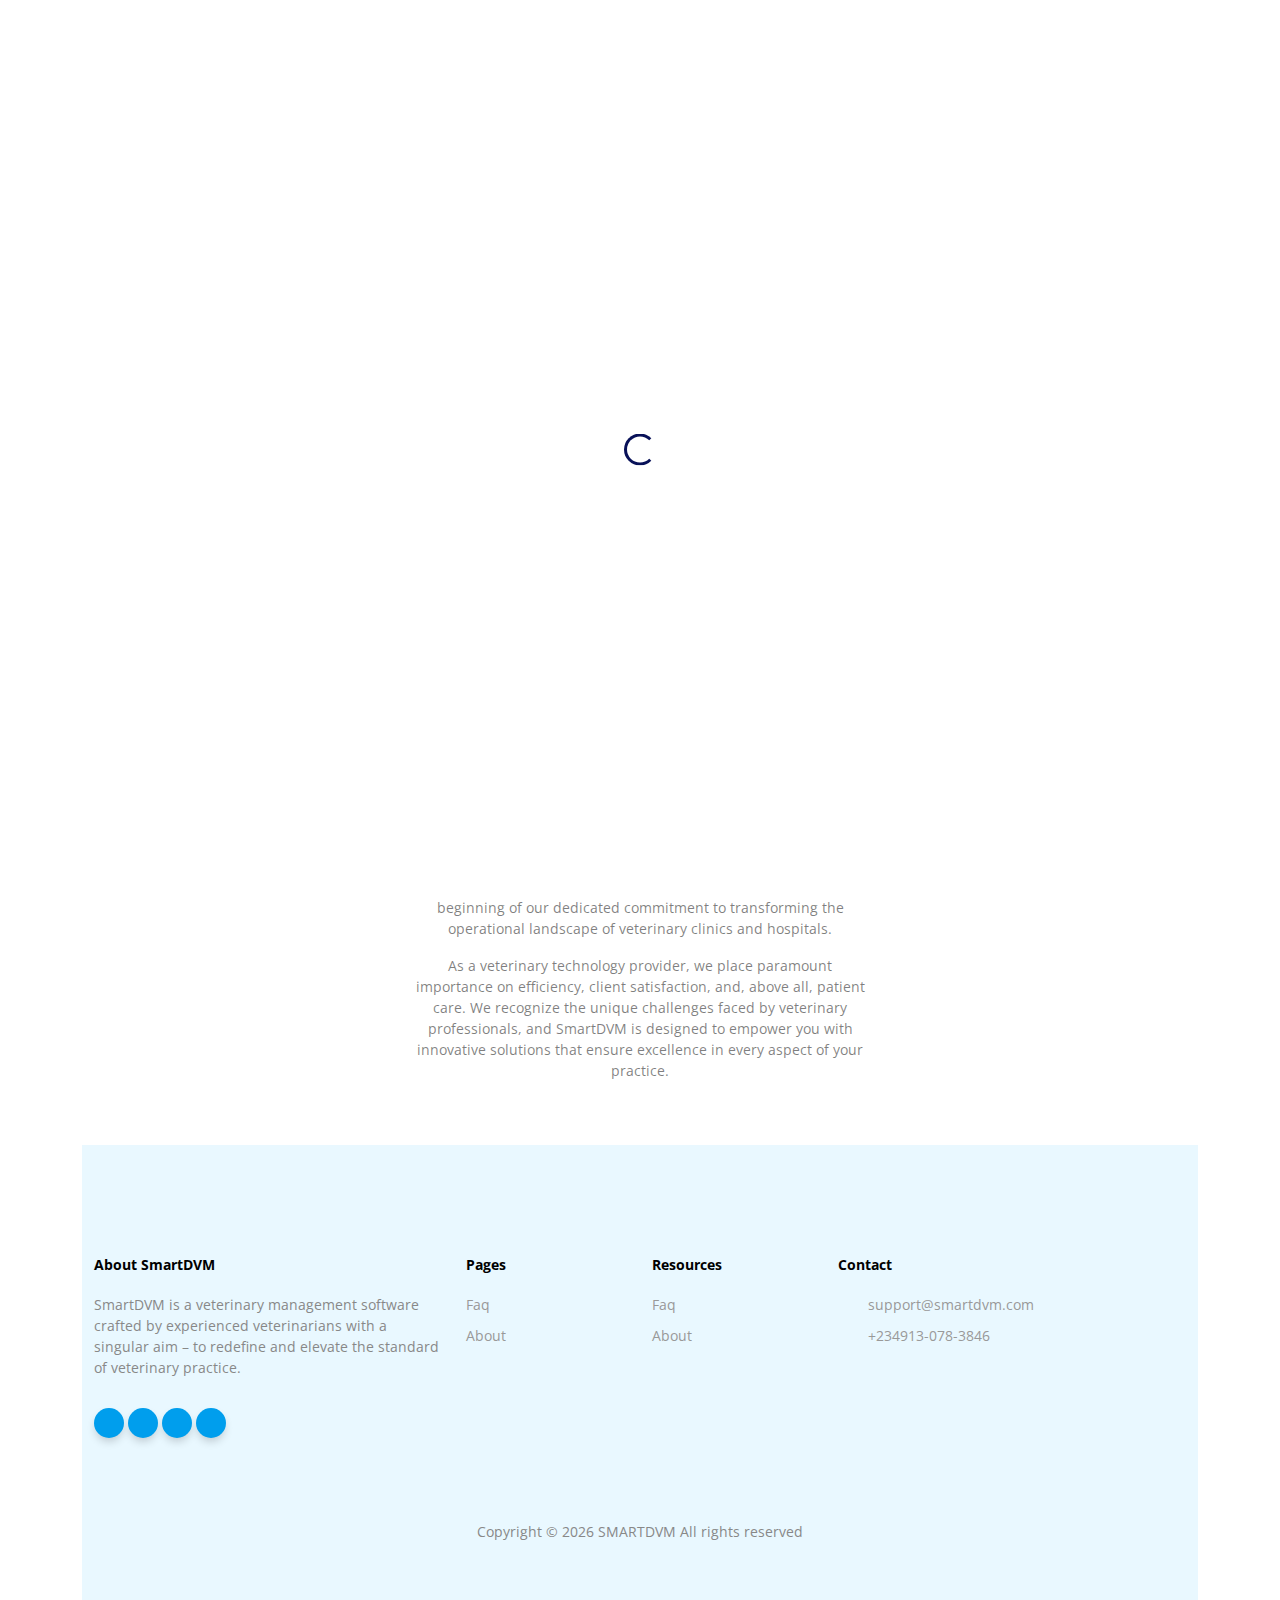
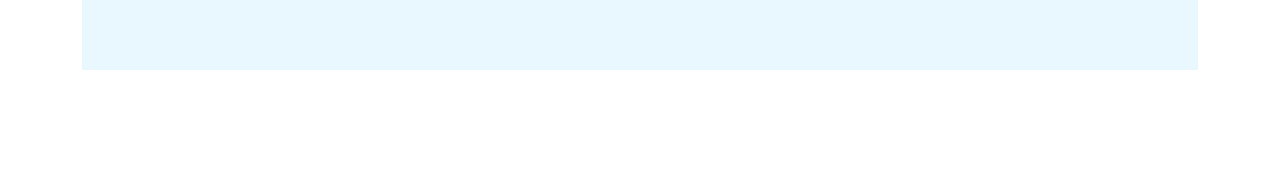
==== about.html @ 096c1c5a "changes made to the website" ====
<!DOCTYPE html>
<html lang="en">
  <head>
    <!-- Required meta tags -->
    <meta charset="utf-8" />
    <meta name="viewport" content="width=device-width, initial-scale=1" />
    <link rel="preconnect" href="https://fonts.gstatic.com" />
    <link
      href="https://fonts.googleapis.com/css2?family=Montserrat:wght@300;700&family=Open+Sans:wght@400;700&display=swap"
      rel="stylesheet"
    />

    <link
    rel="stylesheet"
    href="https://cdnjs.cloudflare.com/ajax/libs/font-awesome/6.5.1/css/all.min.css"
    integrity="sha512-DTOQO9RWCH3ppGqcWaEA1BIZOC6xxalwEsw9c2QQeAIftl+Vegovlnee1c9QX4TctnWMn13TZye+giMm8e2LwA=="
    crossorigin="anonymous"
    referrerpolicy="no-referrer"
    />

    <link rel="stylesheet" href="fonts/icomoon/style.css" />
    <link rel="stylesheet" href="fonts/flaticon/font/flaticon.css" />

    <link rel="stylesheet" href="css/bootstrap.css" />
    <link rel="stylesheet" href="css/tiny-slider.css" />
    <link rel="stylesheet" href="css/aos.css" />
    <link rel="stylesheet" href="css/style.css" />

    <link rel="icon" type="image" href="images/logoIcon.png">
    <title>Smartdvm</title>
  </head>
  <body>
    <div class="site-mobile-menu site-navbar-target">
      <div class="site-mobile-menu-header">
        <div class="site-mobile-menu-close">
          <span class="icofont-close js-menu-toggle"></span>
        </div>
      </div>
      <div class="site-mobile-menu-body"></div>
    </div>

    <nav class="site-nav mt-3">
      <div class="container">
        <div class="site-navigation">
          <a href="index.html" class="logo m-0 mt-2 float-start"
            ><img
              src="images/logo.png"
              alt="Image"
              style="width: 200px"
              class="img-fluid"
          /></a>

          <ul
            class="js-clone-nav d-none d-lg-inline-block text-start site-menu float-end"
          >
            <li><a href="index.html">Home</a></li>
            <li class="active"><a href="about.html">About Us</a></li>
            <li><a href="features.html">Features</a></li>
            <li><a href="contact.html">Contact Us</a></li>
            <li><a href="faq.html">Faq</a></li>

            <li class="cta-button">
              <a href="https://onboarding.smartdvm.com/getting_started/register"
                >Register</a
              >
            </li>
          </ul>

          <a
            href="#"
            class="burger ml-auto float-right site-menu-toggle js-menu-toggle d-inline-block d-lg-none"
            data-toggle="collapse"
            data-target="#main-navbar"
          >
            <span></span>
          </a>
        </div>
      </div>
    </nav>

    <div class="hero-section">
      <div class="container">
        <div class="row justify-content-between">
          <div class="col-lg-5">
            <span class="subheading mb-2" data-aos="fade-up">About Us</span>
            <h1 class="heading mb-3" data-aos="fade-up" data-aos-delay="100">
              All yu need to know about us
            </h1>
            <p class="mb-5" data-aos="fade-up" data-aos-delay="200">
                SmartDVM is a veterinary management software crafted by experienced veterinarians with a 
                singular aim – to redefine and elevate the standard of veterinary practice.
            </p>
            <p data-aos="fade-up" data-aos-delay="300">
              <a
                href="https://onboarding.smartdvm.com/getting_started/register
              "
                class="btn btn-primary mr-2"
                >Register</a
              >
              <a href="#contactForm" class="btn btn-outline-primary"
                >Contact us</a
              >
            </p>
          </div>
          <div class="col-lg-6">
            <div class="img-wrap" data-aos="fade-left">
              <img src="images/about_1.png" alt="Image" class="img-fluid" />
            </div>
          </div>
        </div>
      </div>
    </div>

     <!-- WHATSAPP CHAT SECTION -->
     <div class="whatsapp-section">
        <a href="https://wa.me/09130783846" target="_blank" class="whatsapp-link">
          Need help? Chat with us
        </a>
        <span class="icon-whatsapp"></span>
     </div>

    <div class="section pt-0 section-2">
      <div class="container">
        <div class="row mb-5">
          <div class="col-lg-5 mx-auto text-center" data-aos="fade-up">
            <span class="subheading mb-2">About Us</span>
            <h1 class="heading mb-3">About Us</h1>

            <p>
                SmartDVM is a veterinary management software crafted by experienced veterinarians 
                with a singular aim – to redefine and elevate the standard of veterinary practice.
            </p>

            <p>
                Our journey commenced in 2021, culminating in the release of a test version of SmartDVM 
                in February that year. This initial iteration paved the way for the official launch in 2024,
                marking the beginning of our dedicated commitment to transforming the operational landscape 
                of veterinary clinics and hospitals. 
            </p>

            <p>
                As a veterinary technology provider, we place paramount 
                importance on efficiency, client satisfaction, and, above all, patient care. We recognize 
                the unique challenges faced by veterinary professionals, and SmartDVM is designed to empower
                you with innovative solutions that ensure excellence in every aspect of your practice.
            </p>
          </div>
        </div>
        

     <div class="site-footer">
      <div class="container">
        <div class="row mb-5">
          <div class="col-md-6 col-lg-4">
            <div class="widget">
              <h3 class="heading">About SmartDVM</h3>
              <p>
                SmartDVM is a veterinary management software crafted by
                experienced veterinarians with a singular aim – to redefine and
                elevate the standard of veterinary practice.
              </p>
            </div>
            <div class="widget">
              <ul class="list-unstyled social">
                <li>
                    <a href="https://twitter.com/Smartdvm1"
                      ><span class="fa-brands fa-x-twitter"></span
                    ></a>
                  </li>
                  <li>
                    <a href="https://www.instagram.com/smartdvm4vet"
                      ><span class="icon-instagram"></span
                    ></a>
                  </li>
                  <li>
                    <a href="https://www.facebook.com/smartdvm4vets"
                      ><span class="icon-facebook"></span
                    ></a>
                  </li>
                  <li>
                    <a target="_blank" href="https://www.youtube.com/@SmartDVM"
                    ><span class="icon-youtube-play"></span
                    ></a>
                  </li>
              </ul>
            </div>
          </div>
          <div class="col-md-6 col-lg-2 pl-lg-5">
            <div class="widget">
              <h3 class="heading">Pages</h3>
              <ul class="links list-unstyled">
                <li><a href="faq.html">Faq</a></li>
                <li><a href="about.html">About</a></li>
                <!-- <li><a href="contact.html">Contact</a></li> -->
              </ul>
            </div>
          </div>
          <div class="col-md-6 col-lg-2">
            <div class="widget">
              <h3 class="heading">Resources</h3>
              <ul class="links list-unstyled">
                <li><a href="faq.html">Faq</a></li>
                <li><a href="about.html">About</a></li>
                <!-- <li><a href="contact.html">Contact</a></li> -->
              </ul>
            </div>
          </div>
          <div class="col-md-6 col-lg-4">
            <div class="widget">
              <h3 class="heading">Contact</h3>
              <ul class="list-unstyled quick-info links">
                <li class="email"><a href="mailto:support@smartdvm.com"> support@smartdvm.com</a></li>
                <li class="phone"><a href="tel:+2349130783846">+234913-078-3846</a></li>
                <!-- <li class="address">
                  <a href="#"
                    >Radisson Hotel, 42/44 Isaac John street, GRA, Ikeja, Lagos,
                    Nigeria</a
                  >
                </li> -->
              </ul>
            </div>
          </div>
        </div>

        <div class="row">
          <div class="col-lg-12 text-center">
            <p>
              Copyright &copy;
              <script>
                document.write(new Date().getFullYear());
              </script>
              SMARTDVM All rights reserved
            </p>
          </div>
        </div>
      </div>
    </div>

    <!-- Preloader -->
    <div id="overlayer"></div>
    <div class="loader">
      <div class="spinner-border text-primary" role="status">
        <span class="visually-hidden">Loading...</span>
      </div>
    </div>

    <script src="js/bootstrap.bundle.min.js"></script>
    <script src="js/tiny-slider.js"></script>
    <script src="js/aos.js"></script>
    <script src="js/navbar.js"></script>
    <script src="js/counter.js"></script>
    <script src="js/custom.js"></script>
  </body>
</html>
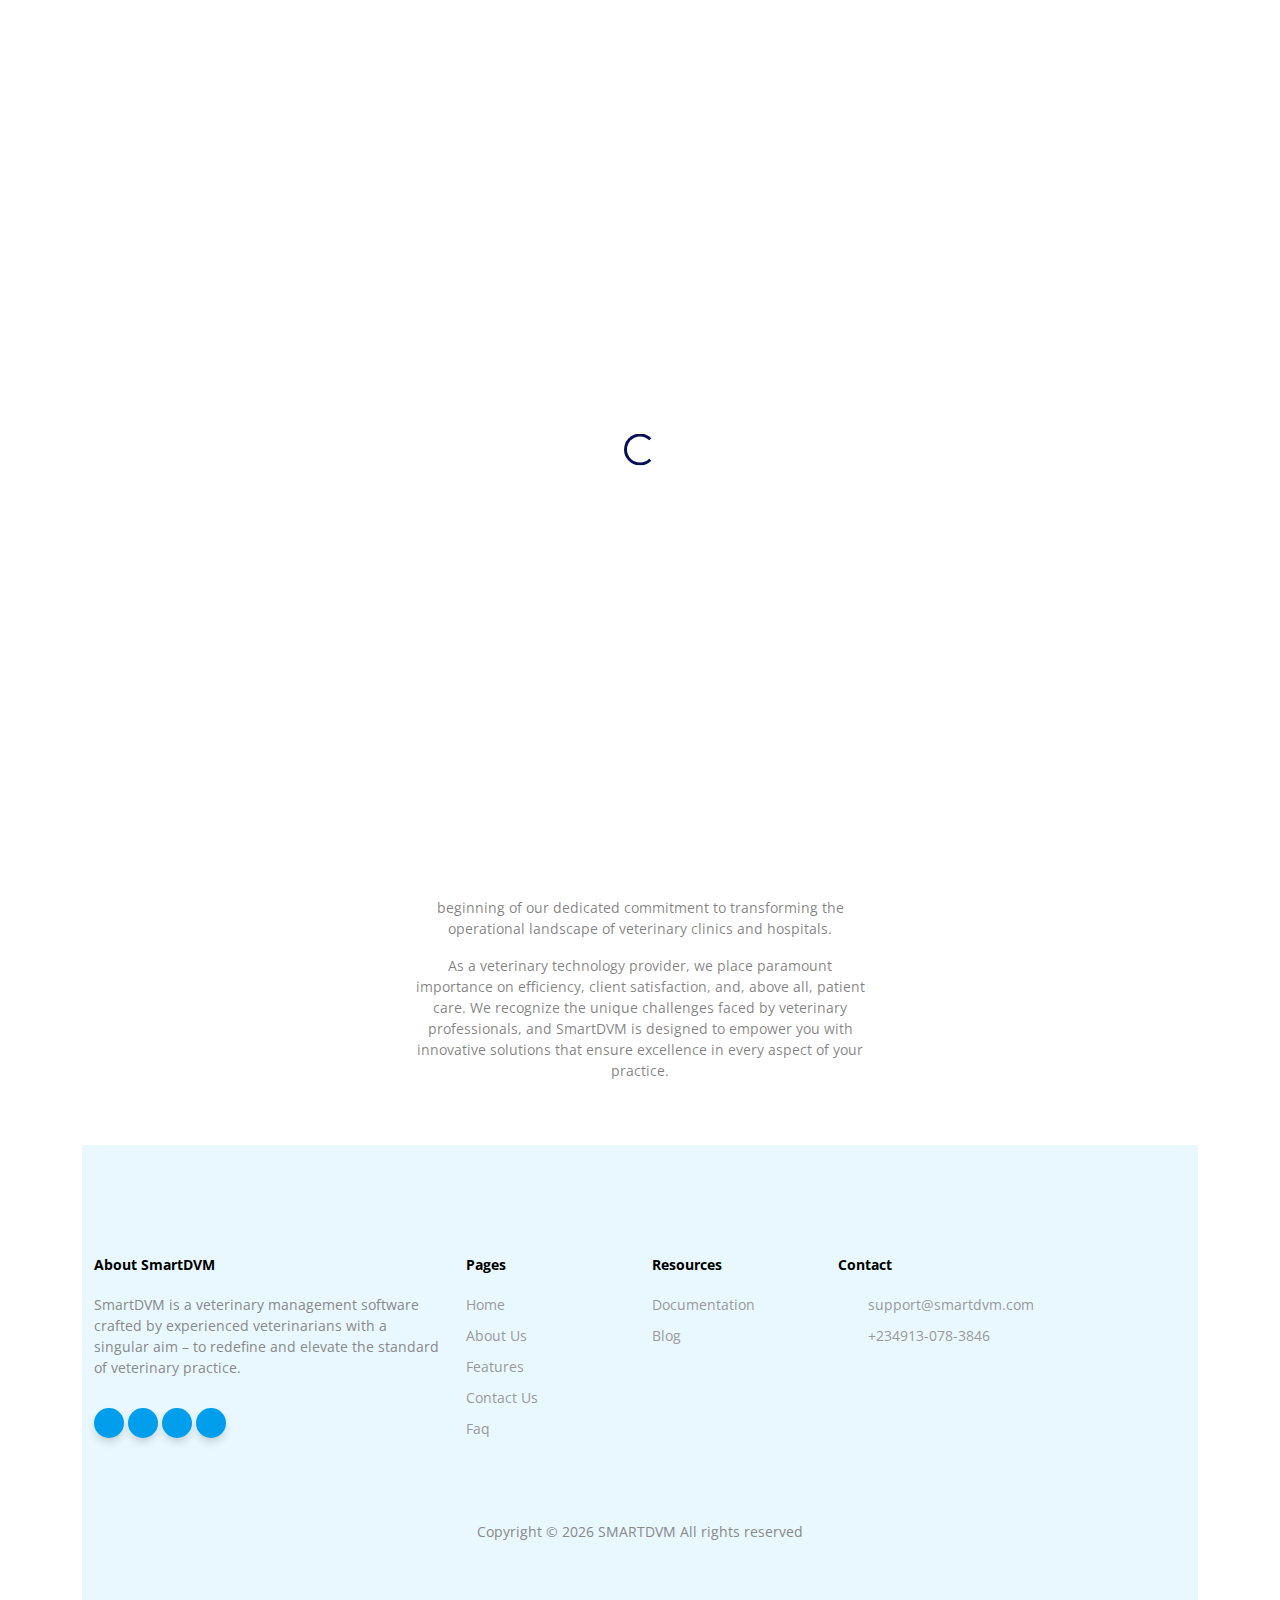
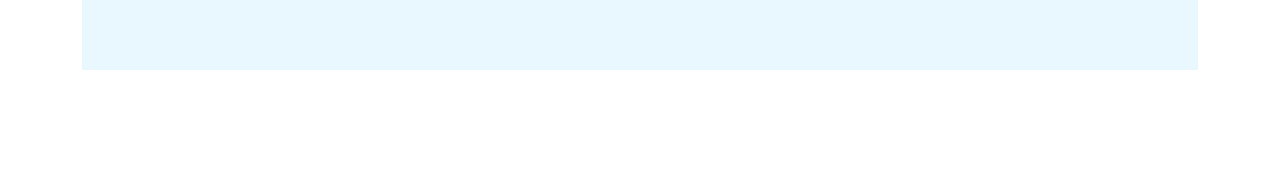
==== commit 864127db: "updates" ====
--- a/about.html
+++ b/about.html
@@ -84,7 +84,7 @@
           <div class="col-lg-5">
             <span class="subheading mb-2" data-aos="fade-up">About Us</span>
             <h1 class="heading mb-3" data-aos="fade-up" data-aos-delay="100">
-              All yu need to know about us
+              All you need to know about us
             </h1>
             <p class="mb-5" data-aos="fade-up" data-aos-delay="200">
                 SmartDVM is a veterinary management software crafted by experienced veterinarians with a 
@@ -116,7 +116,7 @@
         <a href="https://wa.me/09130783846" target="_blank" class="whatsapp-link">
           Need help? Chat with us
         </a>
-        <span class="icon-whatsapp"></span>
+        <a href="https://wa.me/09130783846"><span class="icon-whatsapp"></span></a>
      </div>
 
     <div class="section pt-0 section-2">
@@ -189,9 +189,11 @@
             <div class="widget">
               <h3 class="heading">Pages</h3>
               <ul class="links list-unstyled">
+                <li><a href="index.html">Home</a></li>
+                <li><a href="about.html">About Us</a></li>
+                <li><a href="features.html">Features</a></li>
+                <li><a href="contact.html">Contact Us</a></li>
                 <li><a href="faq.html">Faq</a></li>
-                <li><a href="about.html">About</a></li>
-                <!-- <li><a href="contact.html">Contact</a></li> -->
               </ul>
             </div>
           </div>
@@ -199,8 +201,8 @@
             <div class="widget">
               <h3 class="heading">Resources</h3>
               <ul class="links list-unstyled">
-                <li><a href="faq.html">Faq</a></li>
-                <li><a href="about.html">About</a></li>
+                <li><a href="#">Documentation</a></li>
+                <li><a href="#">Blog</a></li>
                 <!-- <li><a href="contact.html">Contact</a></li> -->
               </ul>
             </div>
